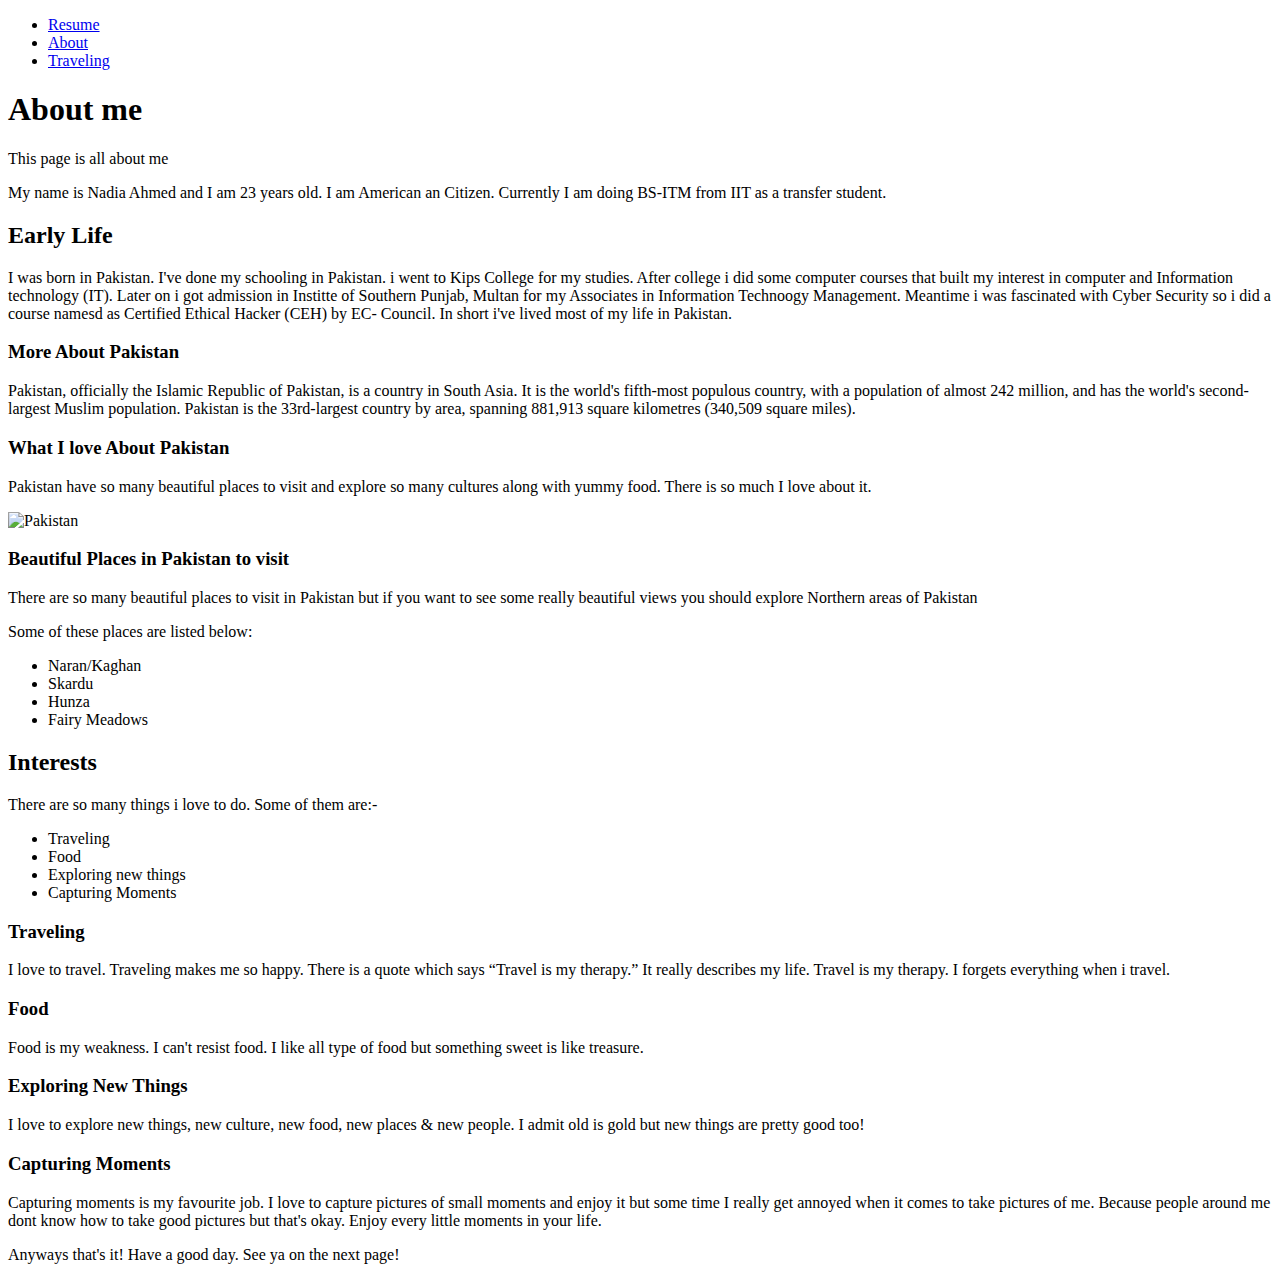
==== aboutme.html @ 6d35db2a "Create aboutme.html" ====
<!Doctype html>
<html lang="en">

<head>
  <meta charset="UTF-8">
  <title>About</title>
</head>

<body>
  <header>
    <nav>
      <ul>
        <li><a href="index.html">Resume</a></li>
        <li><a href="aboutme.html">About</a></li>
        <li><a href="traveling.html">Traveling</a></li>
      </ul>
    </nav>
  </header>
  <div>
    <h1>About me</h1>
    <p>This page is all about me</p>
    <p>My name is Nadia Ahmed and I am 23 years old. I am American an Citizen. Currently I am doing BS-ITM from IIT as a transfer student.</p>
    <h2>Early Life</h2>
    <p>I was born in Pakistan. I've done my schooling in Pakistan. i went to Kips College for my studies. After college i did some computer courses that built my interest in computer and Information technology (IT). Later on i got admission in Institte of Southern Punjab, Multan for my Associates in Information Technoogy Management. Meantime i was fascinated with Cyber Security so i did a course namesd as Certified Ethical Hacker (CEH) by EC- Council. In short i've lived most of my life in Pakistan.</p>
    <h3>More About Pakistan</h3>
    <p>Pakistan, officially the Islamic Republic of Pakistan, is a country in South Asia. It is the world's fifth-most populous country, with a population of almost 242 million, and has the world's second-largest Muslim population. Pakistan is the 33rd-largest country by area, spanning 881,913 square kilometres (340,509 square miles). </p>
    <h3>What I love About Pakistan</h3>
    <p>Pakistan have so many beautiful places to visit and explore so many cultures along with yummy food. There is so much I love about it. </p> <img src="images/views.jpg" alt="Pakistan">
    <h3>Beautiful Places in Pakistan to visit</h3>
    <p>There are so many beautiful places to visit in Pakistan but if you want to see some really beautiful views you should explore Northern areas of Pakistan</p>
    <p>Some of these places are listed below: </p>
    <ul>
      <li>Naran/Kaghan</li>
      <li>Skardu</li>
      <li>Hunza</li>
      <li>Fairy Meadows</li>
    </ul>
    <h2>Interests</h2>
    <p>There are so many things i love to do. Some of them are:-</p>
    <ul>
      <li>Traveling</li>
      <li>Food</li>
      <li>Exploring new things</li>
      <li>Capturing Moments</li>
    </ul>
    <h3>Traveling</h3>
    <p>I love to travel. Traveling makes me so happy. There is a quote which says “Travel is my therapy.” It really describes my life. Travel is my therapy. I forgets everything when i travel.</p>
    <h3>Food</h3>
    <p>Food is my weakness. I can't resist food. I like all type of food but something sweet is like treasure.</p>
    <h3>Exploring New Things</h3>
    <p>I love to explore new things, new culture, new food, new places & new people. I admit old is gold but new things are pretty good too!</p>
    <h3>Capturing Moments</h3>
    <p>Capturing moments is my favourite job. I love to capture pictures of small moments and enjoy it but some time I really get annoyed when it comes to take pictures of me. Because people around me dont know how to take good pictures but that's okay. Enjoy every little moments in your life.</p>
    <p>Anyways that's it! Have a good day. See ya on the next page!</p>
  </div>
</body>

</html>
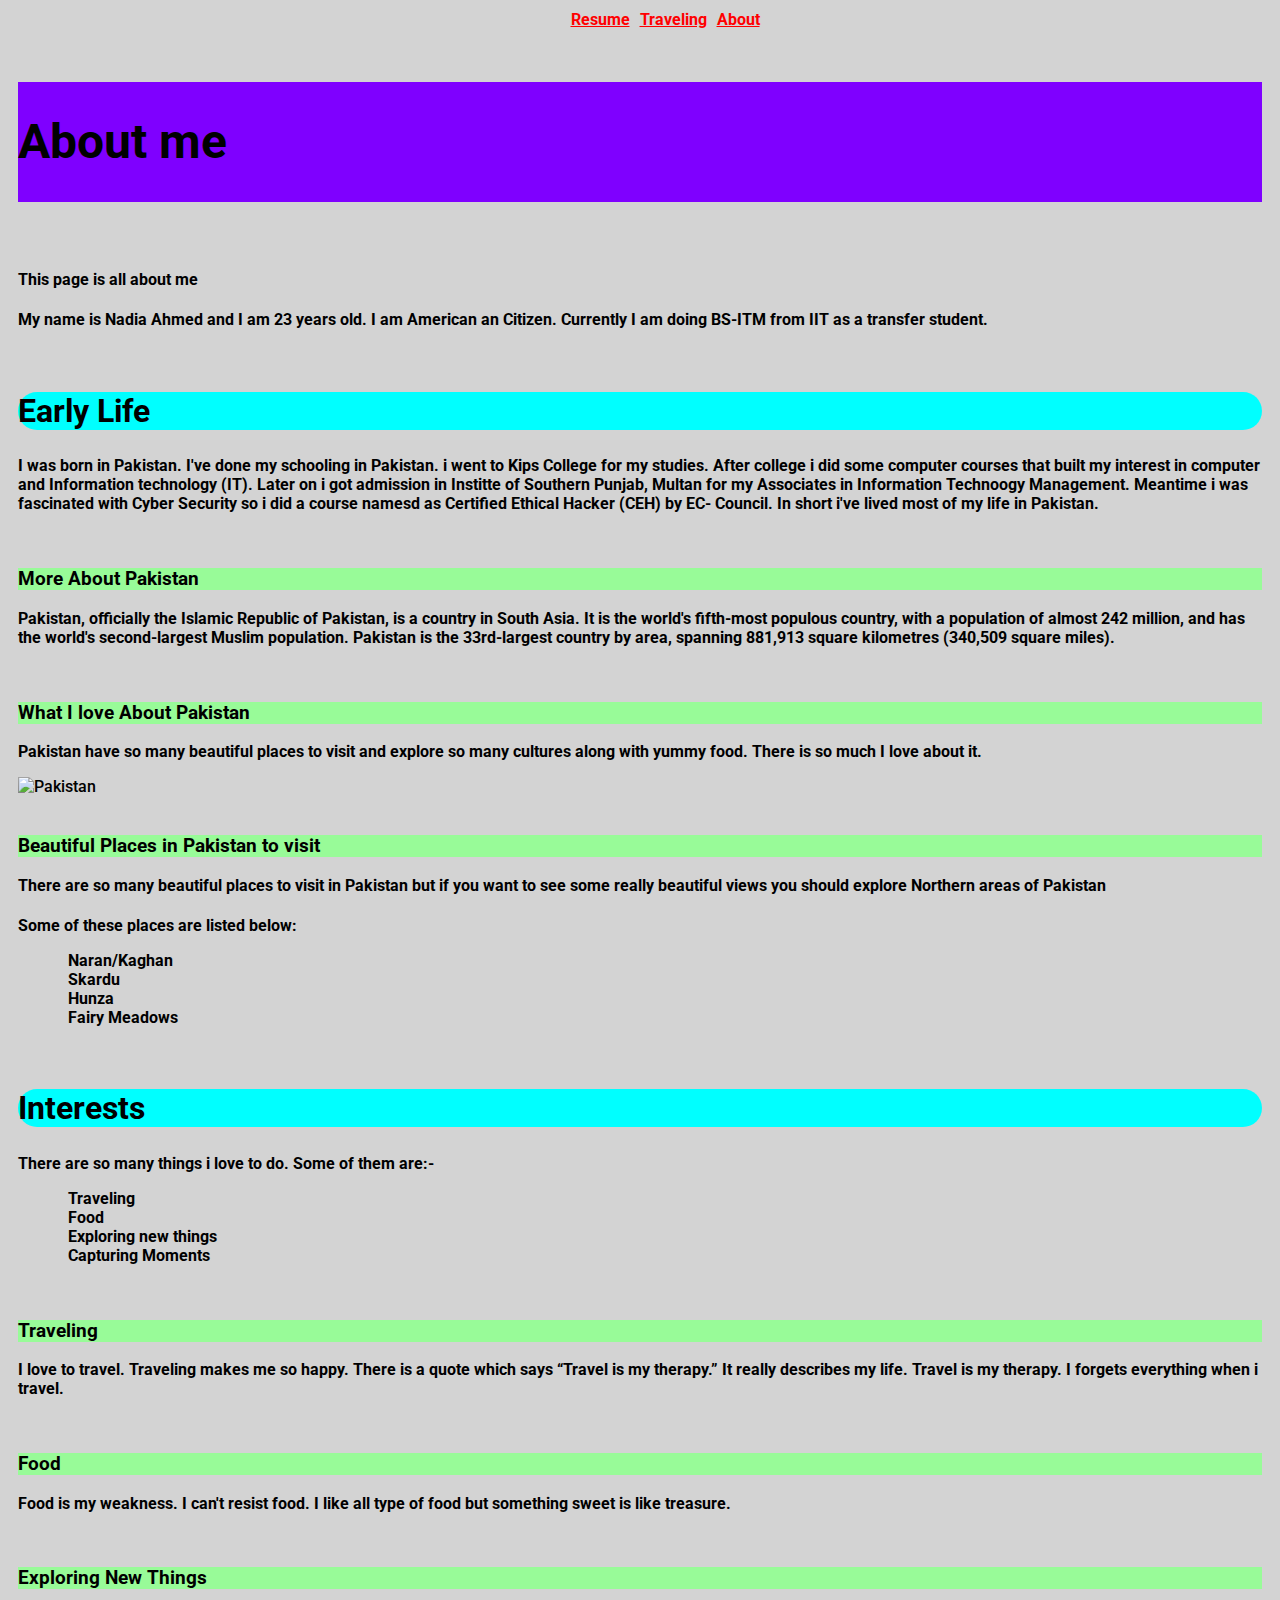
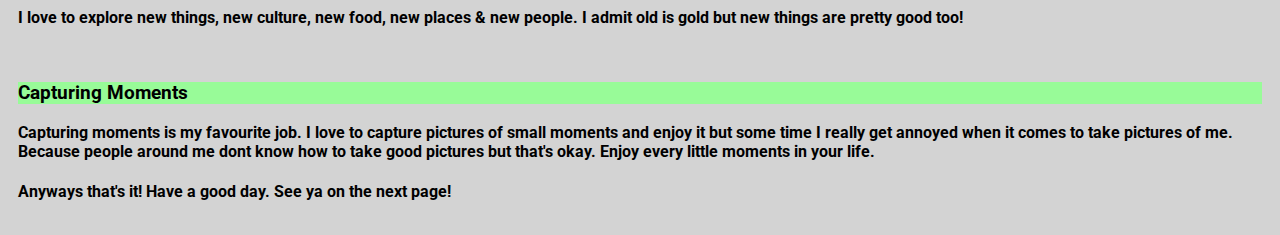
==== commit f913e411: "Update aboutme.html" ====
--- a/aboutme.html
+++ b/aboutme.html
@@ -4,11 +4,13 @@
 <head>
   <meta charset="UTF-8">
   <title>About</title>
+  <link rel="stylesheet" href="css/style.css">
+  <link href="https://fonts.googleapis.com/css2?family=Roboto:wght@300&display=swap" rel="stylesheet">
 </head>
 
 <body>
   <header>
-    <nav>
+    <nav class="top_navigation">
       <ul>
         <li><a href="index.html">Resume</a></li>
         <li><a href="aboutme.html">About</a></li>
@@ -16,16 +18,27 @@
       </ul>
     </nav>
   </header>
-  <div>
+  <main>
+    <section>
     <h1>About me</h1>
+      </section>
+    <section>
     <p>This page is all about me</p>
     <p>My name is Nadia Ahmed and I am 23 years old. I am American an Citizen. Currently I am doing BS-ITM from IIT as a transfer student.</p>
+      </section>
+    <section>
     <h2>Early Life</h2>
     <p>I was born in Pakistan. I've done my schooling in Pakistan. i went to Kips College for my studies. After college i did some computer courses that built my interest in computer and Information technology (IT). Later on i got admission in Institte of Southern Punjab, Multan for my Associates in Information Technoogy Management. Meantime i was fascinated with Cyber Security so i did a course namesd as Certified Ethical Hacker (CEH) by EC- Council. In short i've lived most of my life in Pakistan.</p>
+      </section>
+    <section>
     <h3>More About Pakistan</h3>
     <p>Pakistan, officially the Islamic Republic of Pakistan, is a country in South Asia. It is the world's fifth-most populous country, with a population of almost 242 million, and has the world's second-largest Muslim population. Pakistan is the 33rd-largest country by area, spanning 881,913 square kilometres (340,509 square miles). </p>
+    </section>
+    <section>
     <h3>What I love About Pakistan</h3>
     <p>Pakistan have so many beautiful places to visit and explore so many cultures along with yummy food. There is so much I love about it. </p> <img src="images/views.jpg" alt="Pakistan">
+      </section>
+    <section>
     <h3>Beautiful Places in Pakistan to visit</h3>
     <p>There are so many beautiful places to visit in Pakistan but if you want to see some really beautiful views you should explore Northern areas of Pakistan</p>
     <p>Some of these places are listed below: </p>
@@ -35,6 +48,8 @@
       <li>Hunza</li>
       <li>Fairy Meadows</li>
     </ul>
+      </section>
+    <section>
     <h2>Interests</h2>
     <p>There are so many things i love to do. Some of them are:-</p>
     <ul>
@@ -43,16 +58,26 @@
       <li>Exploring new things</li>
       <li>Capturing Moments</li>
     </ul>
+      </section>
+    <section>
     <h3>Traveling</h3>
     <p>I love to travel. Traveling makes me so happy. There is a quote which says “Travel is my therapy.” It really describes my life. Travel is my therapy. I forgets everything when i travel.</p>
+    </section>
+    <section>
     <h3>Food</h3>
     <p>Food is my weakness. I can't resist food. I like all type of food but something sweet is like treasure.</p>
+      </section>
+    <section>
     <h3>Exploring New Things</h3>
     <p>I love to explore new things, new culture, new food, new places & new people. I admit old is gold but new things are pretty good too!</p>
+      </section>
+    <section>
     <h3>Capturing Moments</h3>
     <p>Capturing moments is my favourite job. I love to capture pictures of small moments and enjoy it but some time I really get annoyed when it comes to take pictures of me. Because people around me dont know how to take good pictures but that's okay. Enjoy every little moments in your life.</p>
     <p>Anyways that's it! Have a good day. See ya on the next page!</p>
-  </div>
+      </section>
+    </section>
+  </main>
 </body>
 
 </html>
--- a/css/style.css
+++ b/css/style.css
@@ -0,0 +1,114 @@
+/* stylelint-enable */
+* {
+  box-sizing: border-box;
+}
+ol, ul{
+  list-style: none;
+  
+}
+a{
+    color: inherit;
+}
+section a {
+    color: #FF4433;
+}
+section p {
+    float: none!important;
+}
+section h1 {
+    background-color: #7F00FF;
+    color: #000000;
+}
+section h2 {
+    background-color: #00FFFF;
+    font-size: 2em;
+    color: #000000;
+    border-top-left-radius: 30px;
+    border-top-right-radius: 30px;
+    border-bottom-right-radius: 30px;
+    border-bottom-left-radius: 30px;
+}
+section h3 {
+    background-color: #98FB98;
+    color: #000000;
+}
+/* House styles below */
+@font-face {
+    font-family: "American Typewriter";
+}
+*{
+    box-sizing: border-box;
+}
+body {
+    font-family: 'Roboto', sans-serif;
+    background-color: #D3D3D3;
+    font-size: 1em;
+    font-weight: 500;
+    /* font-size: 1.5rem; */
+}
+
+header{
+  width: 100%;
+}
+header nav ul{
+    text-align: center;
+    display: block;
+    margin: 0 auto;
+    width: max-content;
+}
+header nav ul li{
+  margin-bottom: 5px;
+  color: #FF0000;
+  width: max-content;
+}
+header nav ul li:nth-child(1){
+  float: left;
+}
+header nav ul li:nth-child(2){
+  float: right;
+}
+header nav ul li:nth-child(3){
+  float: right;
+}
+h1, h2, h3, h4, h5{
+  font-weight: bold;
+}
+h1{
+  font-size: 3em;
+  line-height:2.5em;
+}
+}
+h3{
+  font-size: 1.266em;
+  line-height:1.3em;
+}
+h4{
+  font-size: 1.125em;
+}
+li{
+  padding-left: 10px;
+  font-weight: bold;
+}
+p ~ p{
+  padding-top: 5px;
+}
+p {
+    display: block;
+    margin-block-start: 1em;
+    font-weight: bold;
+    margin-block-end: 1em;
+    margin-inline-start: 0px;
+    margin-inline-end: 0px;
+}
+nav{
+  height: 30px;
+  margin-top: 10px;
+}
+section{
+  padding: 10px 0;
+}
+section section{
+  padding: 0 10px;
+}
+main{
+  padding: 0 10px;
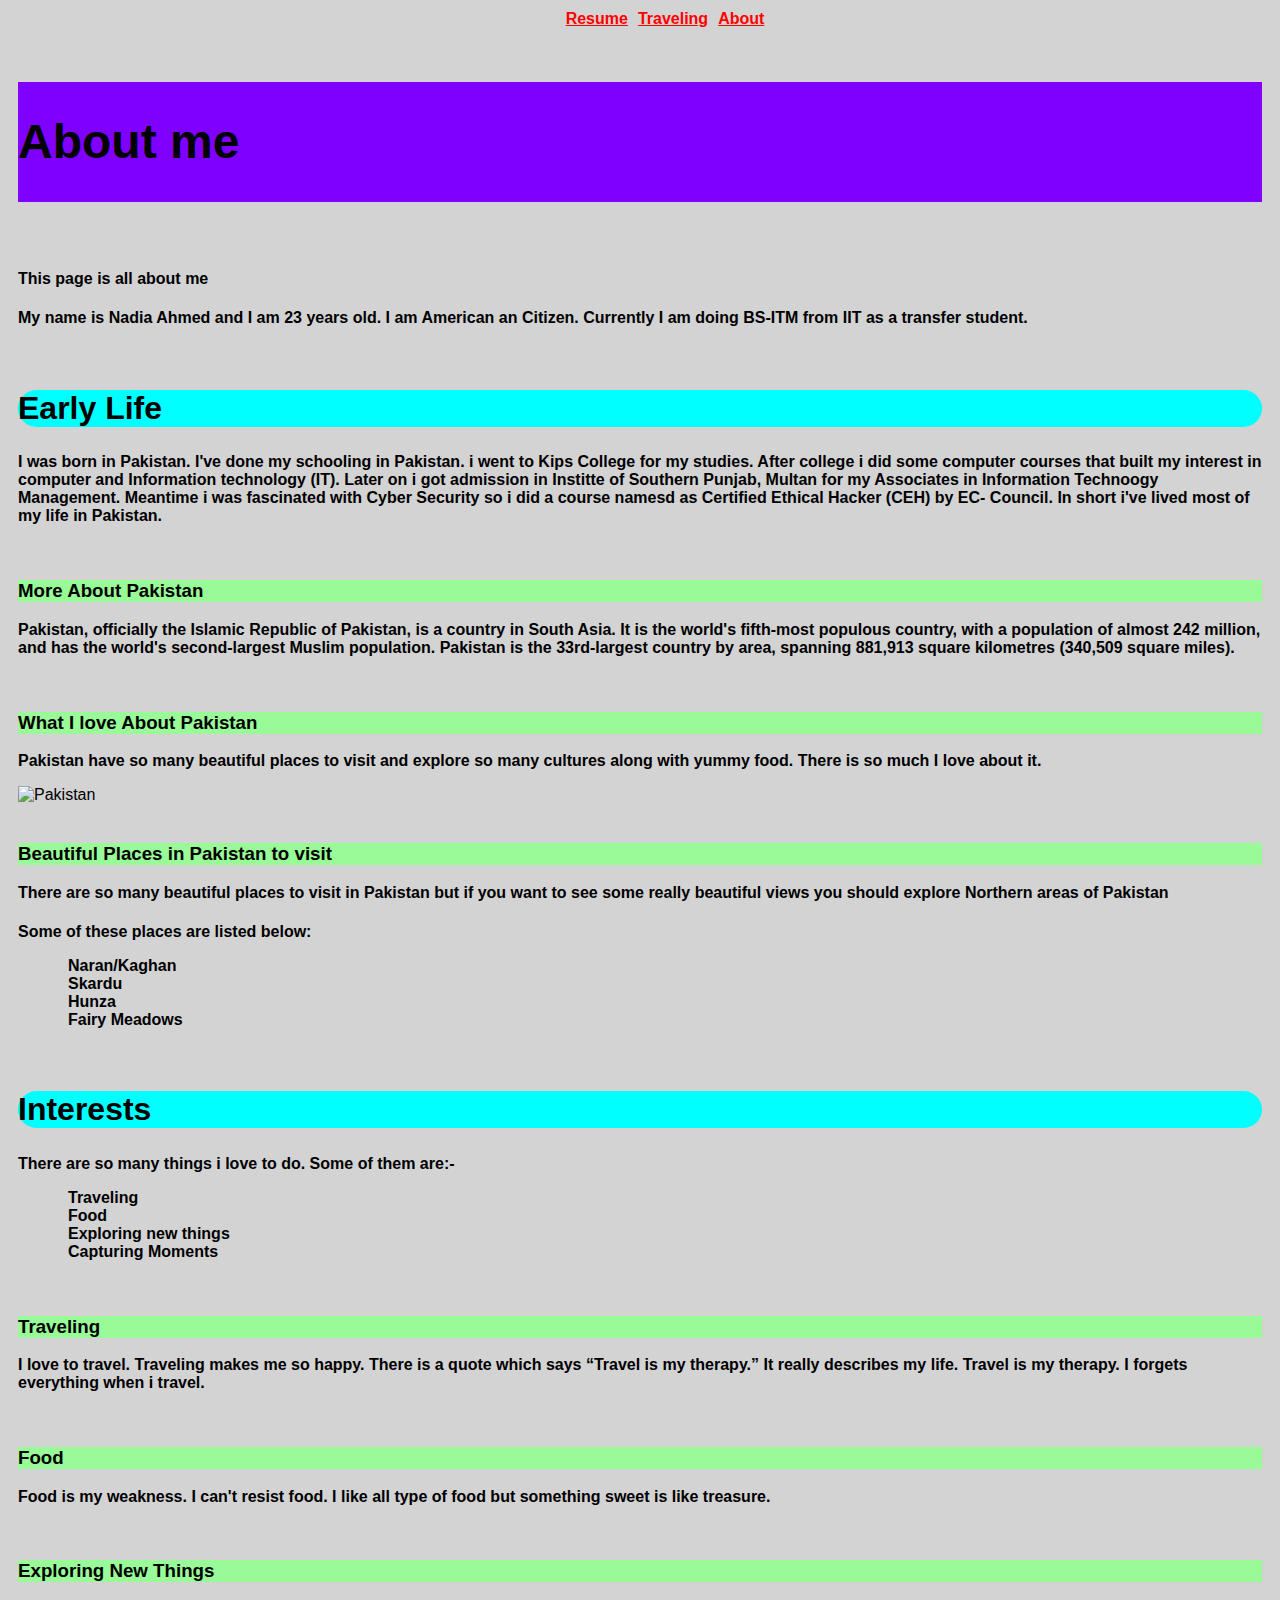
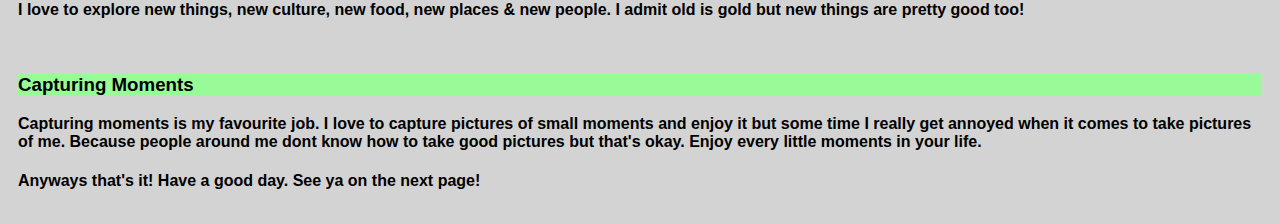
==== commit 66abb60e: "Update aboutme.html" ====
--- a/aboutme.html
+++ b/aboutme.html
@@ -5,7 +5,7 @@
   <meta charset="UTF-8">
   <title>About</title>
   <link rel="stylesheet" href="css/style.css">
-  <link href="https://fonts.googleapis.com/css2?family=Roboto:wght@300&display=swap" rel="stylesheet">
+  <link href="https://fonts.googleapis.com/css?family=Dosis&display=swap" rel="stylesheet">
 </head>
 
 <body>
